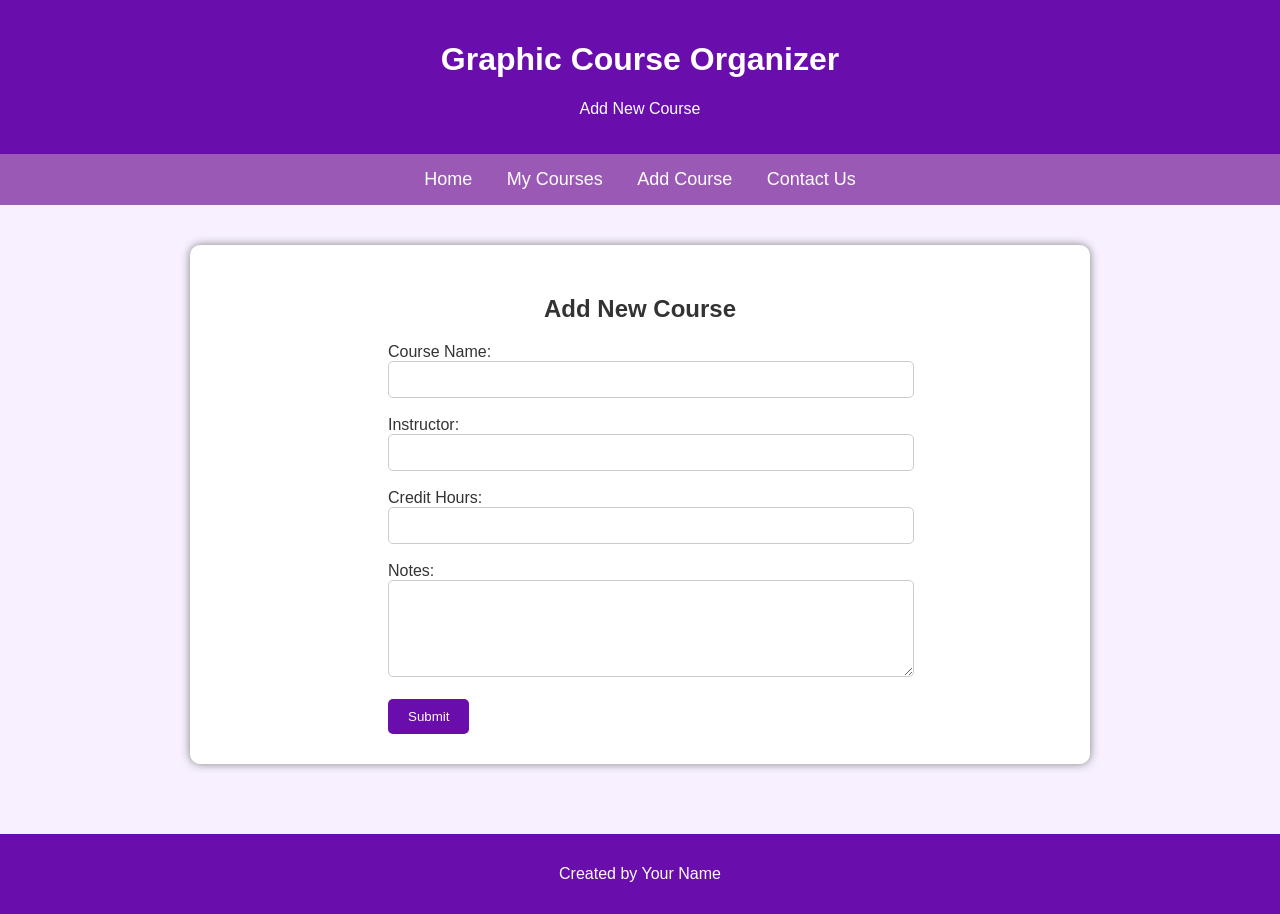
==== add-course.html @ 75917620 "Add files via upload" ====
<!DOCTYPE html>
<html lang="en">

<head>
<meta charset="UTF-8">
<meta name="viewport" content="width=device-width, initial-scale=1.0">
<title>Add Course</title>
<link rel="stylesheet" href="style.css">
</head>

<body>

<header>
<h1>Graphic Course Organizer</h1>
<p>Add New Course</p>
</header>

<nav>
<a href="index.html">Home</a>
<a href="courses.html">My Courses</a>
<a href="add-course.html">Add Course</a>
<a href="contact.html">Contact Us</a>
</nav>

<main>
<section>
<h2>Add New Course</h2>

<form>

<label>Course Name:</label><br>
<input type="text"><br><br>

<label>Instructor:</label><br>
<input type="text"><br><br>

<label>Credit Hours:</label><br>
<input type="number"><br><br>

<label>Notes:</label><br>
<textarea rows="5"></textarea><br><br>

<button type="submit">Submit</button>

</form>

</section>
</main>

<footer>
<p>Created by Your Name</p>
</footer>

</body>
</html>
---- style.css ----
body{
margin:0;
font-family:Arial;
background:#f8f0ff;
color:#333;
}

header{
background:#6a0dad;
color:white;
text-align:center;
padding:20px;
}


nav{
background:#9b59b6;
text-align:center;
padding:15px;
}

nav a{
color:white;
text-decoration:none;
margin:15px;
font-size:18px;
}

nav a:hover{
color:yellow;
}

main{
text-align:center;
padding:40px;
}

section{
background:white;
padding:30px;
width:70%;
margin:auto;
border-radius:10px;
box-shadow:0 0 10px gray;
}

footer{
background:#6a0dad;
color:white;
text-align:center;
padding:15px;
margin-top:30px;
}
table{
width:80%;
margin:auto;
border-collapse:collapse;
background:white;
}

th,td{
border:1px solid #ccc;
padding:12px;
text-align:center;
}

th{
background:#9b59b6;
color:white;
}

tr:hover{
background:#f1e1ff;
}


table{
width:80%;
margin:auto;
border-collapse:collapse;
background:white;
}

th,td{
border:1px solid #ccc;
padding:12px;
text-align:center;
}

th{
background:#9b59b6;
color:white;
}

tr:hover{
background:#f1e1ff;
}



form{
width:60%;
margin:auto;
text-align:left;
}

input, textarea{
width:100%;
padding:10px;
border:1px solid #ccc;
border-radius:5px;
}

button{
background:#6a0dad;
color:white;
padding:10px 20px;
border:none;
border-radius:5px;
cursor:pointer;
}

button:hover{
background:#9b59b6;
}

@media (max-width:768px){

nav a{
display:block;
margin:10px 0;
}

section{
width:90%;
}

table{
width:100%;
font-size:14px;
}

form{
width:90%;
}

}
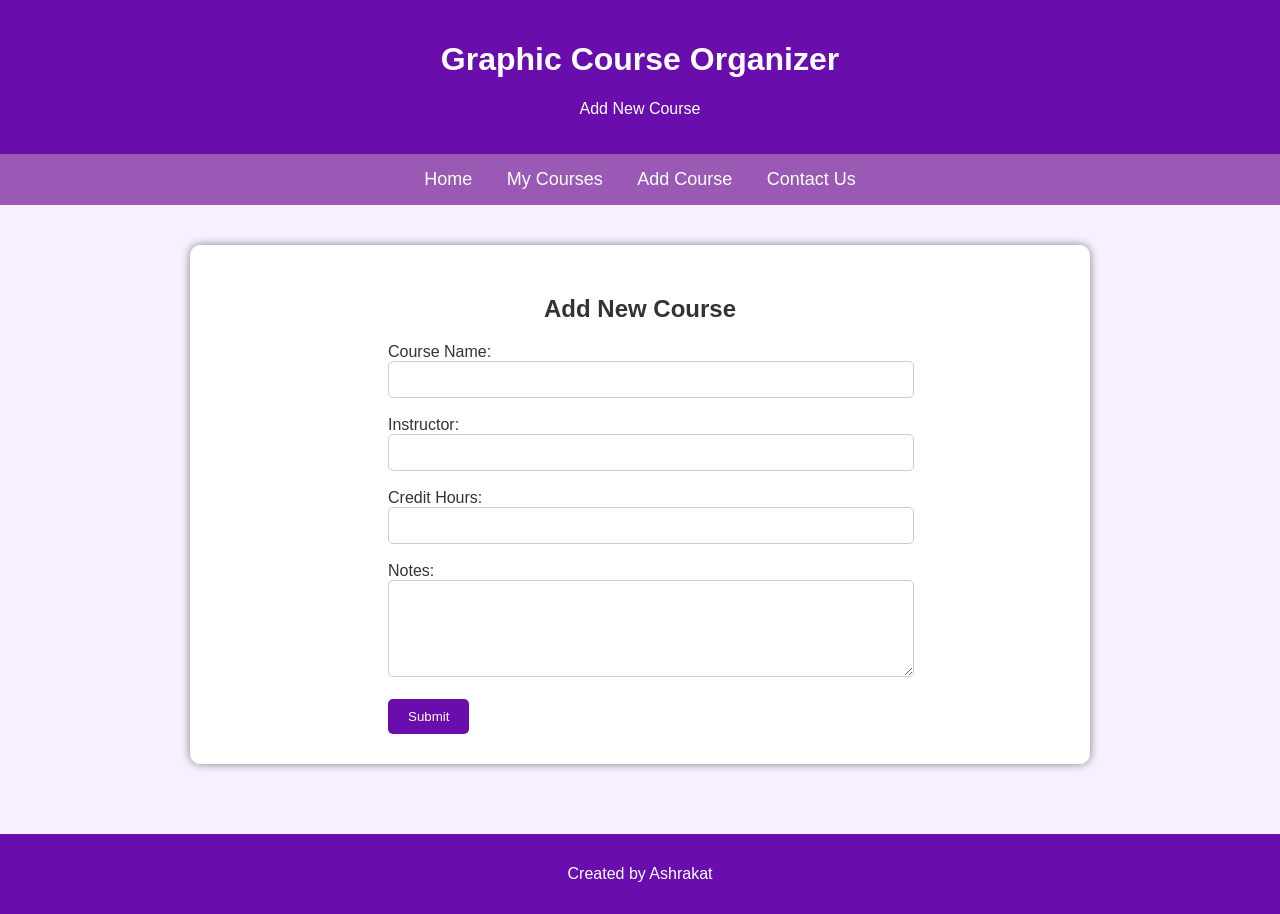
==== commit bba9f0c4: "Update add-course.html" ====
--- a/add-course.html
+++ b/add-course.html
@@ -48,8 +48,8 @@
 </main>
 
 <footer>
-<p>Created by Your Name</p>
+<p>Created by Ashrakat</p>
 </footer>
 
 </body>
-</html>+</html>
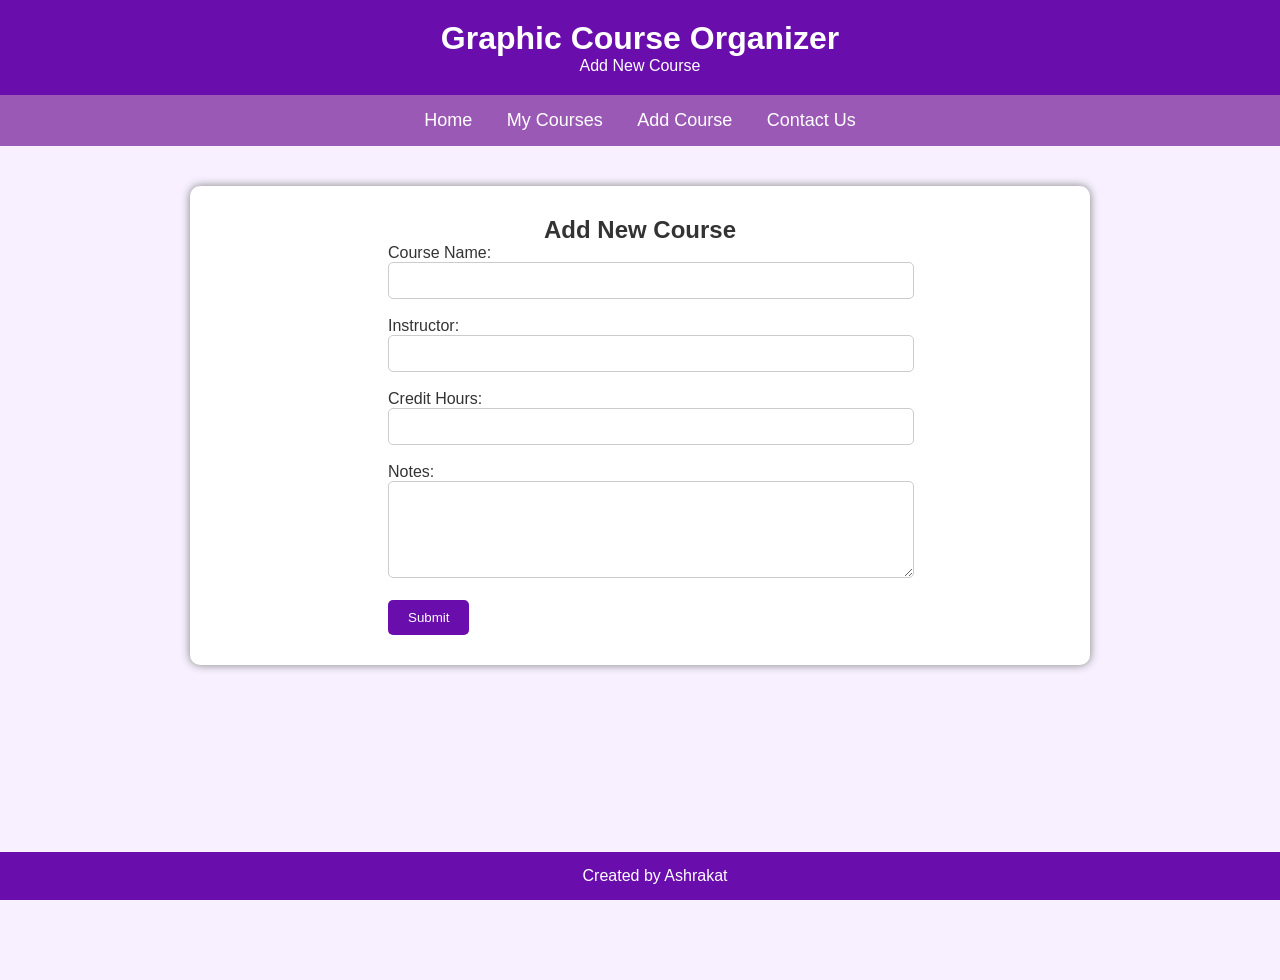
==== commit f4b1746c: "Add files via upload" ====
--- a/add-course.html
+++ b/add-course.html
@@ -52,4 +52,4 @@
 </footer>
 
 </body>
-</html>
+</html>
--- a/style.css
+++ b/style.css
@@ -1,8 +1,15 @@
+*{
+    margin: 0;
+    padding: 0;
+}
 body{
 margin:0;
 font-family:Arial;
 background:#f8f0ff;
 color:#333;
+min-height: 100vh;
+padding-bottom: 80px;
+
 }
 
 header{
@@ -50,6 +57,10 @@
 text-align:center;
 padding:15px;
 margin-top:30px;
+position: fixed;
+bottom: 0;
+left: 0;
+width: 100%;
 }
 table{
 width:80%;
@@ -136,12 +147,28 @@
 }
 
 table{
-width:100%;
+width:auto;
 font-size:14px;
+margin-left: auto;
+margin-right: auto;
 }
+table tr,td,th{
+    font-size: 0.7rem;
+}
+.tablee{
+    margin-left: auto;
+margin-right: auto;
+}
+
 
 form{
 width:90%;
 }
 
+}
+
+@media (max-width: 400px){
+    table tr, td,th{
+        font-size: 0.5rem;
+    }
 }
